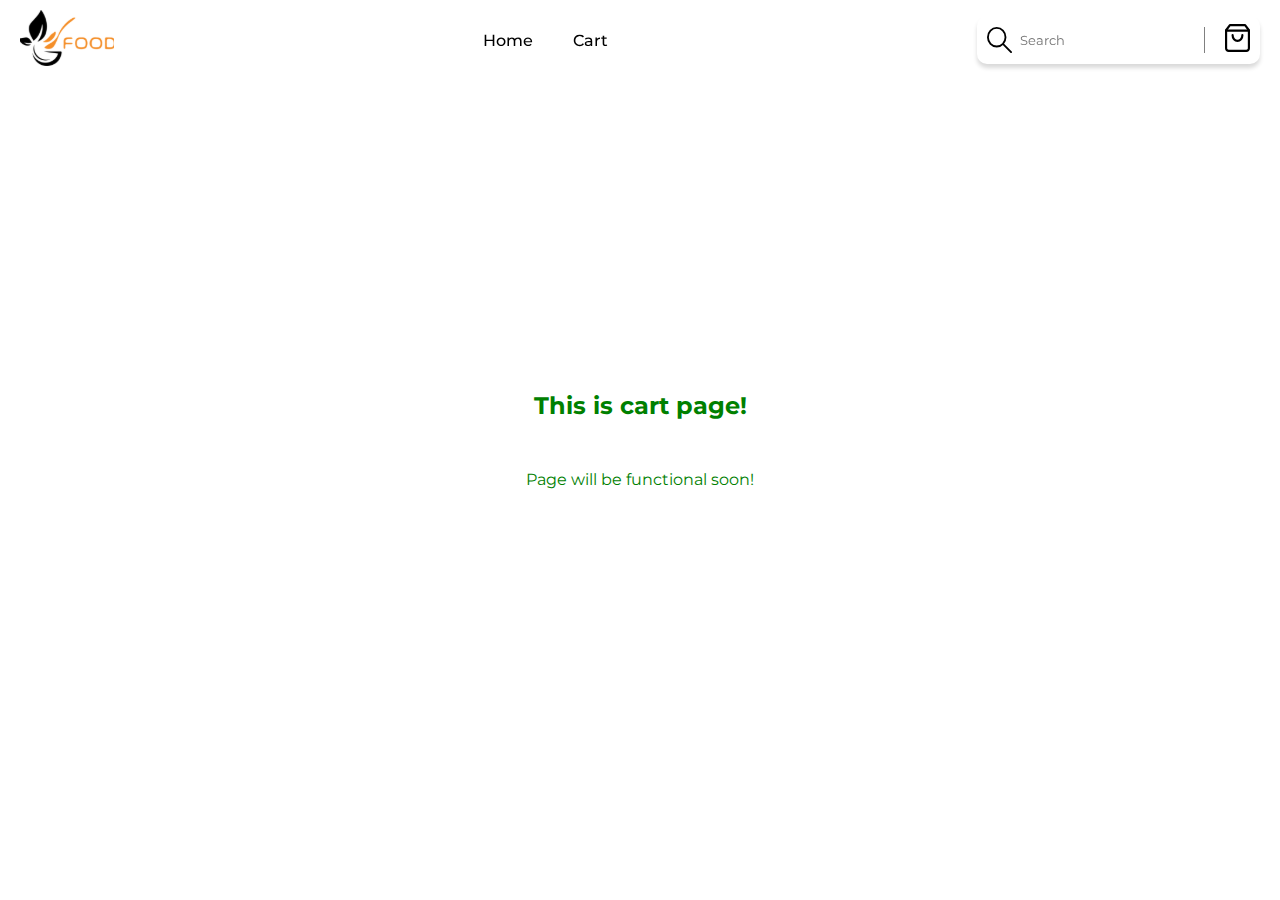
==== cart.html @ c98558cb "designed all sections and enabled functionality for add to cart" ====
<!DOCTYPE html>
<html lang="en">
  <head>
    <meta charset="UTF-8" />
    <meta name="viewport" content="width=device-width, initial-scale=1.0" />
    <title>Cart page</title>
    <link rel="stylesheet" href="style.css" />
    <link rel="stylesheet" href="./css/navbar.css" />
    <style>
      .cart-body {
        display: flex;
        flex-direction: column;
        width: 100vw;
        height: 80vh;
        gap: 50px;
        justify-content: center;
        align-items: center;
        color: green;
      }
    </style>
  </head>
  <body>
    <nav>
      <!-- logo -->
      <div>
        <a href="/"
          ><img src="./assets/icons/logo.svg" class="logo" alt="logo"
        /></a>
      </div>
      <!-- links -->
      <ul>
        <li><a href="/">Home</a></li>
        <li><a href="/cart.html">Cart</a></li>
      </ul>
      <!-- nav end  -->
      <div class="nav-end-container">
        <div class="search-container">
          <img src="./assets/icons/search-icon.svg" alt="search-icon" />
          <input type="text" placeholder="Search" />
        </div>
        <div>
          <button class="cart-btn">
            <img src="./assets/icons/cart-icon.svg" alt="cart-icon" />
          </button>
        </div>
      </div>
    </nav>
    <main class="cart-body">
      <h2>This is cart page!</h2>
      <p>Page will be functional soon!</p>
    </main>
  </body>
</html>
---- style.css ----
/* google font  */
@import url("https://fonts.googleapis.com/css2?family=Montserrat:ital,wght@0,100..900;1,100..900&display=swap");

* {
  margin: 0;
  padding: 0;
  box-sizing: border-box;
  font-family: "Montserrat", sans-serif;
}
body {
  max-width: 1560px;
  margin: 0 auto;
}

/* common styles  */
.left-side,
.right-side {
  max-width: 50%;
}
.btn {
  background: linear-gradient(
    to bottom,
    rgba(239, 171, 104, 1),
    rgba(244, 142, 40, 1)
  );
  border-radius: 15px;
  padding: 20px 40px;
}
.sub-heading {
  color: rgba(244, 142, 40, 1);
  font-size: 18px;
  font-weight: 500;
}
.heading {
  font-size: 36px;
  font-weight: 700;
  margin-bottom: 40px;
}

@media only screen and (max-width: 767px) {
  /* common styles  */
  .left-side,
  .right-side {
    max-width: 100%;
  }
  .btn {
    background: linear-gradient(
      to bottom,
      rgba(239, 171, 104, 1),
      rgba(244, 142, 40, 1)
    );
    border-radius: 10px;
    padding: 12px 25px;
  }
}
---- css/navbar.css ----
/* navbar styles */
nav {
  width: 100%;
  padding: 10px 20px;
  display: flex;
  justify-content: space-between;
  align-items: center;
  position: sticky;
  top: 0;
  backdrop-filter: blur(50px);
  z-index: 10;
}
nav .logo {
  max-width: 100px;
  object-fit: contain;
}
nav ul {
  display: flex;
  align-items: center;
  gap: 40px;
}
nav ul li {
  list-style-type: none;
}
nav ul li a {
  color: #000000;
  font-weight: 500;
  font-style: 18px;
  text-decoration: none;
}
.nav-end-container {
  display: flex;
  align-items: center;
  gap: 20px;
  background: white;
  box-shadow: 0px 4px 4px 0px rgba(0, 0, 0, 0.15);
  padding: 8px 10px;
  border-radius: 10px;
}
.nav-end-container img {
  width: 25px;
}
.nav-end-container input {
  outline: none;
  border: none;
}
.search-container {
  display: flex;
  align-items: center;
  gap: 8px;
  border-right: 1px solid gray;
}

nav .cart-icon {
  position: relative;
}
nav .cart-count {
  position: absolute;
  background: rgb(255, 128, 0);
  box-shadow: 0px 0px 13px 5px rgba(255, 128, 0, 0.35);
  color: white;
  border-radius: 100%;
  padding: 2px;
  width: 23px;
  height: 23px;
  top: -7px;
  left: 10px;
  display: flex;
  justify-content: center;
  align-items: center;
  font-size: 12px;
}
.cart-btn {
  background-color: transparent;
  border: none;
}

@media only screen and (max-width: 767px) {
  nav {
    padding: 8px 12px;
  }
  .nav-end-container input {
    display: none;
  }
  .search-container {
    border-right: none;
  }
}
@media only screen and (max-width: 374px) {
  nav ul {
    gap: 10px;
  }
}
.dark-theme {
  background-color: black;
  color: white;
}

.dark-theme a {
  color: white;
}
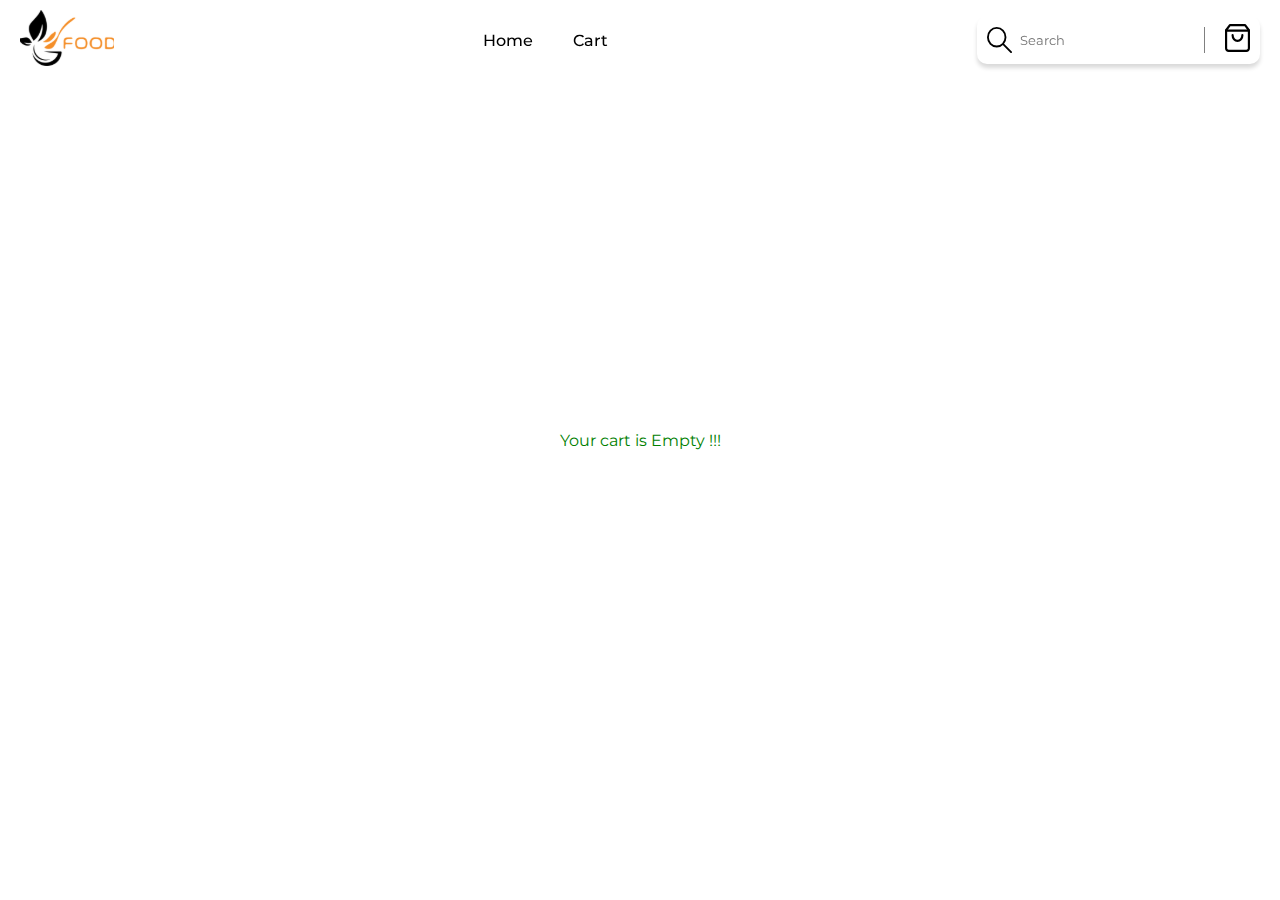
==== commit dda3fd24: "working in cart page" ====
--- a/cart.html
+++ b/cart.html
@@ -46,8 +46,8 @@
       </div>
     </nav>
     <main class="cart-body">
-      <h2>This is cart page!</h2>
-      <p>Page will be functional soon!</p>
+      <div class="root"></div>
+      <script src="./scripts/cart.js"></script>
     </main>
   </body>
 </html>
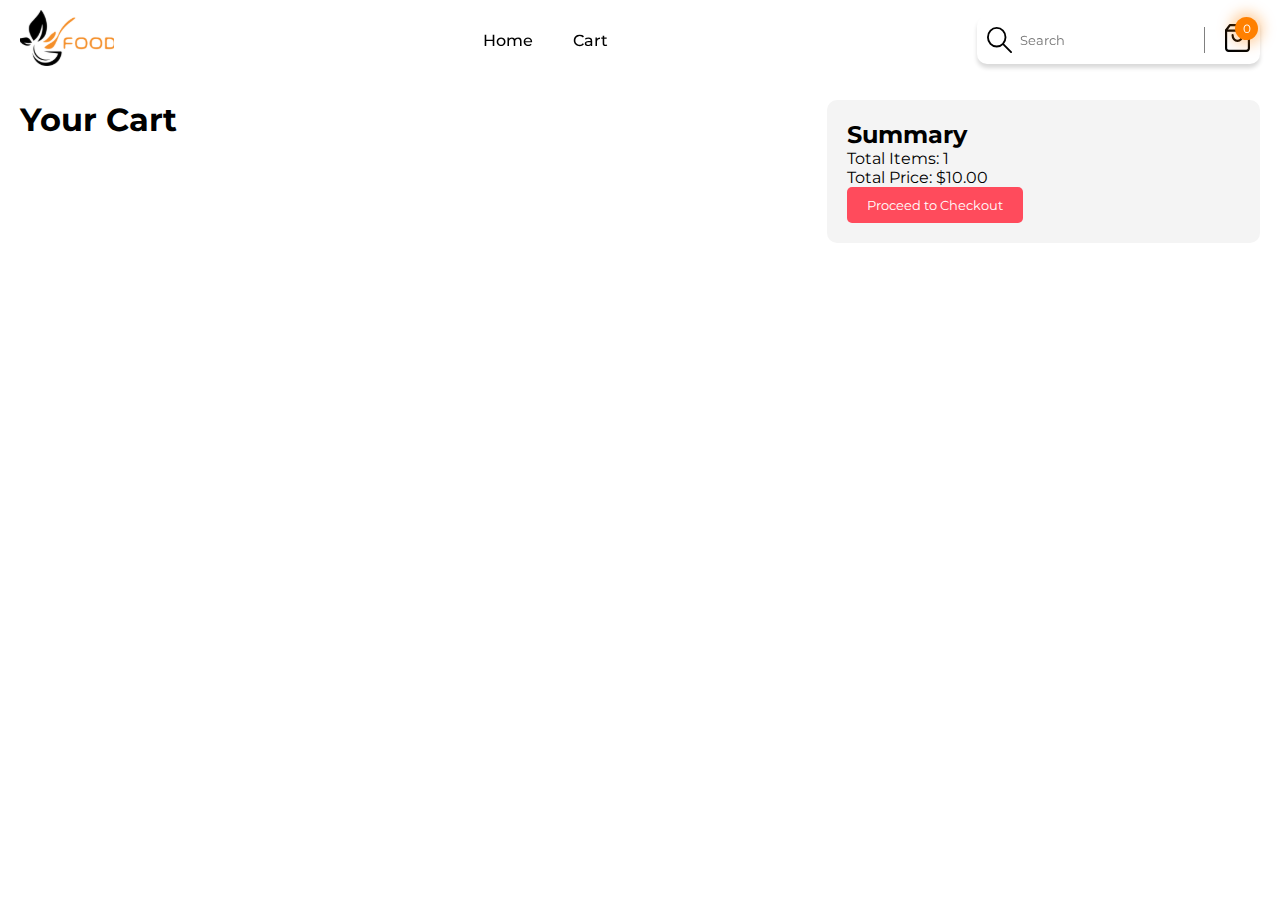
==== commit 250ba58d: "cart page designed" ====
--- a/cart.html
+++ b/cart.html
@@ -6,6 +6,7 @@
     <title>Cart page</title>
     <link rel="stylesheet" href="style.css" />
     <link rel="stylesheet" href="./css/navbar.css" />
+    <link rel="stylesheet" href="./css/cart.css" />
     <style>
       .cart-body {
         display: flex;
@@ -20,7 +21,7 @@
     </style>
   </head>
   <body>
-    <nav>
+    <nav id="navbar">
       <!-- logo -->
       <div>
         <a href="/"
@@ -38,16 +39,25 @@
           <img src="./assets/icons/search-icon.svg" alt="search-icon" />
           <input type="text" placeholder="Search" />
         </div>
-        <div>
+        <div class="cart-icon">
+          <span class="cart-count cart-count-2">0</span>
           <button class="cart-btn">
             <img src="./assets/icons/cart-icon.svg" alt="cart-icon" />
           </button>
         </div>
       </div>
     </nav>
-    <main class="cart-body">
-      <div class="root"></div>
-      <script src="./scripts/cart.js"></script>
+    <main class="cart-container">
+      <section class="cart-items">
+        <h1>Your Cart</h1>
+      </section>
+      <aside class="cart-summary">
+        <h2>Summary</h2>
+        <p id="cart-summary-count">Total Items: 1</p>
+        <p id="cart-summary-total">Total Price: $10.00</p>
+        <button class="checkout-btn">Proceed to Checkout</button>
+      </aside>
     </main>
+    <script src="scripts/cart.js"></script>
   </body>
 </html>
--- a/css/cart.css
+++ b/css/cart.css
@@ -0,0 +1,68 @@
+/* Cart Container */
+.cart-container {
+  display: flex;
+  flex-wrap: wrap;
+  padding: 20px;
+}
+.cart-items {
+  flex: 2;
+  margin-right: 20px;
+}
+.cart-summary {
+  flex: 1;
+  background-color: #f4f4f4;
+  padding: 20px;
+  border-radius: 10px;
+}
+.cart-item {
+  display: flex;
+  align-items: center;
+  border-bottom: 1px solid #ccc;
+  padding: 10px 0;
+}
+.cart-item img {
+  width: 100px;
+  height: auto;
+  margin-right: 20px;
+}
+.item-details {
+  flex: 1;
+}
+.remove-btn,
+.checkout-btn {
+  background-color: #ff4b5c;
+  color: white;
+  border: none;
+  padding: 10px 20px;
+  cursor: pointer;
+  border-radius: 5px;
+}
+.remove-btn:hover,
+.checkout-btn:hover {
+  background-color: #ff1f3d;
+}
+
+/* Responsive Styles */
+@media (max-width: 768px) {
+  .cart-container {
+    flex-direction: column;
+  }
+  .cart-items {
+    margin-right: 0;
+  }
+}
+@media (max-width: 480px) {
+  .cart-item {
+    flex-direction: column;
+    align-items: flex-start;
+  }
+  .cart-item img {
+    width: 80px;
+    margin-bottom: 10px;
+  }
+  .remove-btn,
+  .checkout-btn {
+    width: 100%;
+    padding: 10px;
+  }
+}
